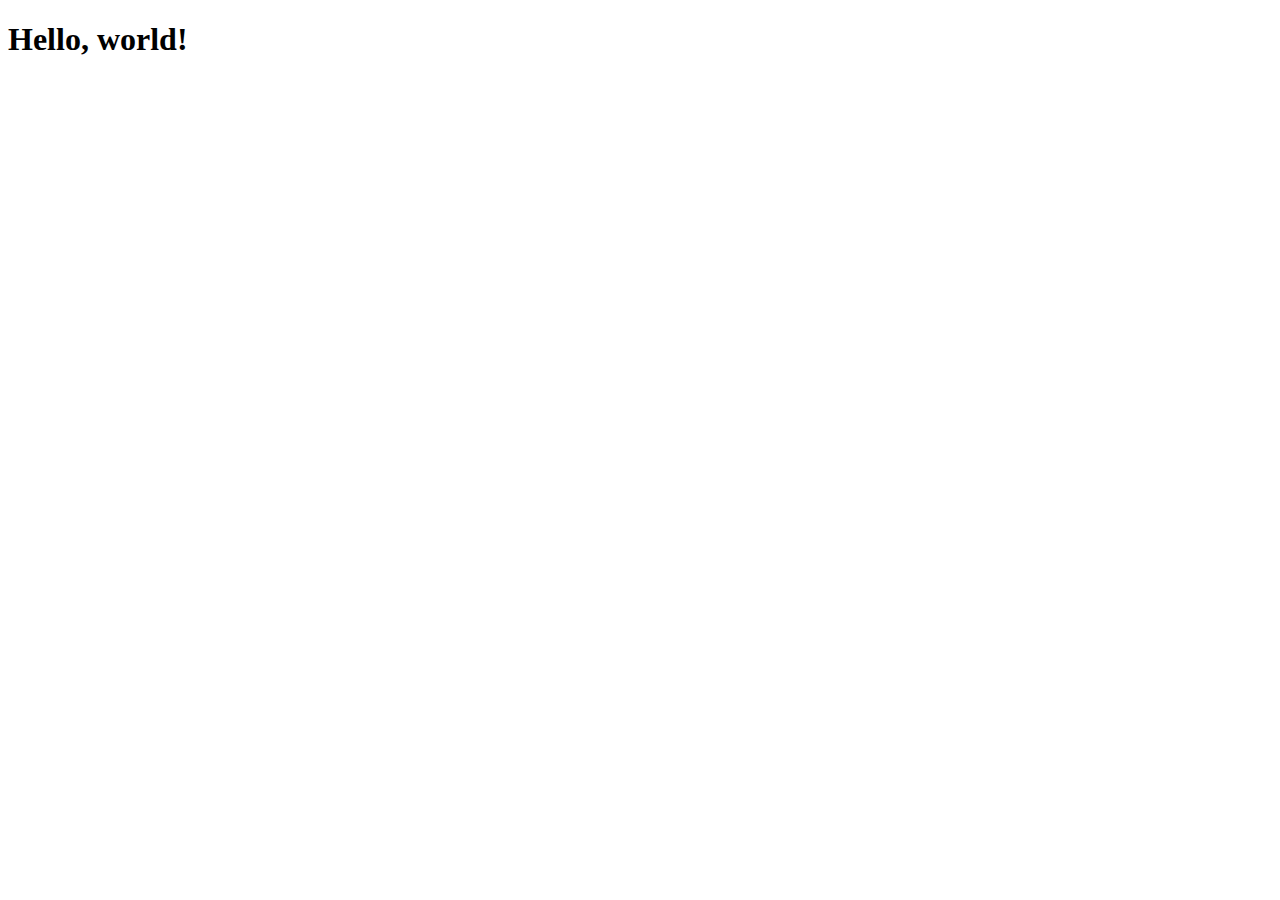
==== index.html @ e84c72ad "Create index.html" ====
<!DOCTYPE html>
<html lang="en">
  <head>
    <!-- Required meta tags -->
    <meta charset="utf-8">
    <meta name="viewport" content="width=device-width, initial-scale=1, shrink-to-fit=no">

    <!-- Bootstrap CSS -->
    <link rel="stylesheet" href="https://maxcdn.bootstrapcdn.com/bootstrap/4.0.0-alpha.6/css/bootstrap.min.css" integrity="sha384-rwoIResjU2yc3z8GV/NPeZWAv56rSmLldC3R/AZzGRnGxQQKnKkoFVhFQhNUwEyJ" crossorigin="anonymous">
  </head>
  <body>
    <h1>Hello, world!</h1>

    <!-- jQuery first, then Tether, then Bootstrap JS. -->
    <script src="https://code.jquery.com/jquery-3.1.1.slim.min.js" integrity="sha384-A7FZj7v+d/sdmMqp/nOQwliLvUsJfDHW+k9Omg/a/EheAdgtzNs3hpfag6Ed950n" crossorigin="anonymous"></script>
    <script src="https://cdnjs.cloudflare.com/ajax/libs/tether/1.4.0/js/tether.min.js" integrity="sha384-DztdAPBWPRXSA/3eYEEUWrWCy7G5KFbe8fFjk5JAIxUYHKkDx6Qin1DkWx51bBrb" crossorigin="anonymous"></script>
    <script src="https://maxcdn.bootstrapcdn.com/bootstrap/4.0.0-alpha.6/js/bootstrap.min.js" integrity="sha384-vBWWzlZJ8ea9aCX4pEW3rVHjgjt7zpkNpZk+02D9phzyeVkE+jo0ieGizqPLForn" crossorigin="anonymous"></script>
  </body>
</html>
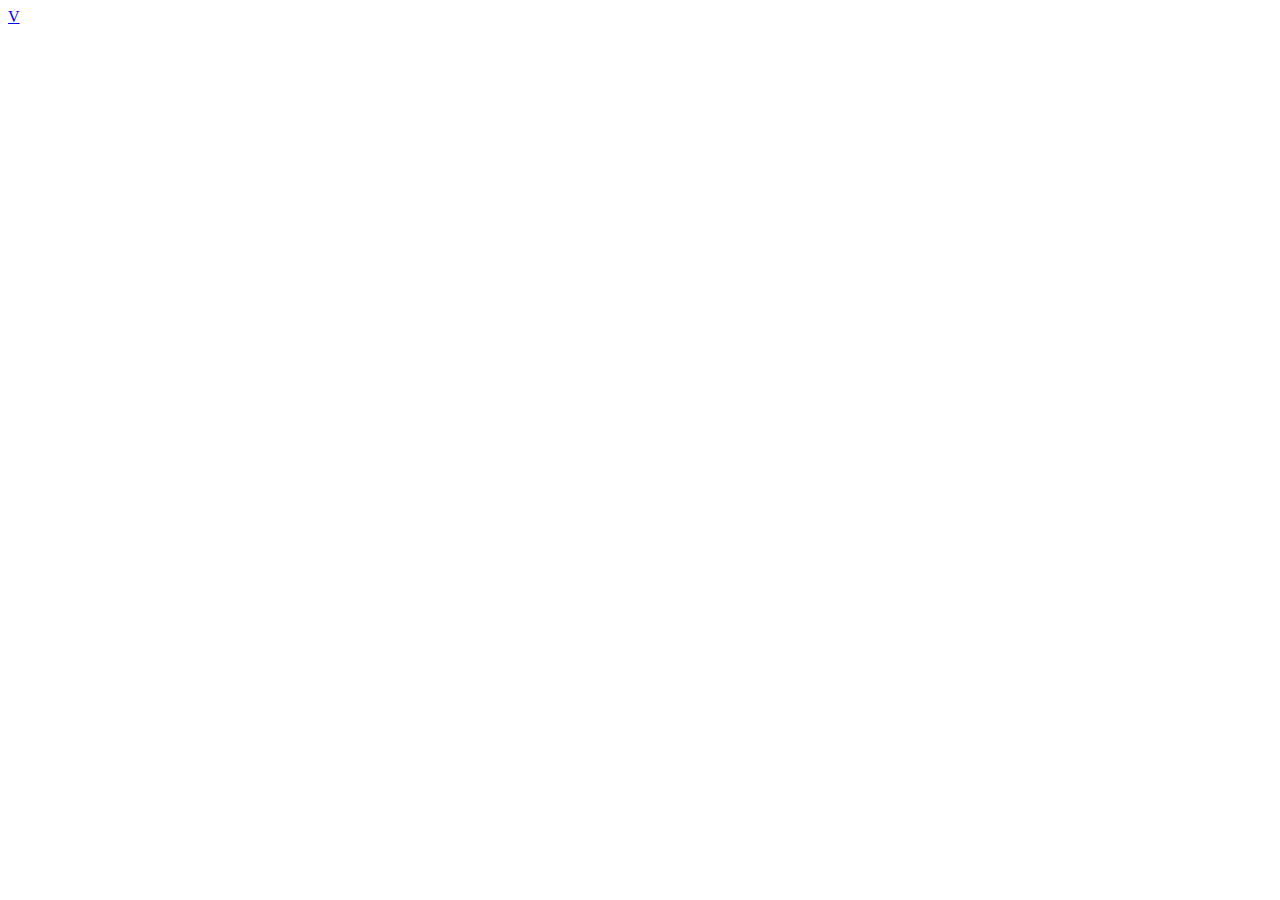
==== commit 1d70b57a: "Update index.html" ====
--- a/index.html
+++ b/index.html
@@ -9,7 +9,11 @@
     <link rel="stylesheet" href="https://maxcdn.bootstrapcdn.com/bootstrap/4.0.0-alpha.6/css/bootstrap.min.css" integrity="sha384-rwoIResjU2yc3z8GV/NPeZWAv56rSmLldC3R/AZzGRnGxQQKnKkoFVhFQhNUwEyJ" crossorigin="anonymous">
   </head>
   <body>
-    <h1>Hello, world!</h1>
+    <div class="container">
+  <nav class="navbar navbar-toggleable-md navbar-light bg-faded">
+    <a class="navbar-brand" href="#">V</a>
+  </nav>
+</div>
 
     <!-- jQuery first, then Tether, then Bootstrap JS. -->
     <script src="https://code.jquery.com/jquery-3.1.1.slim.min.js" integrity="sha384-A7FZj7v+d/sdmMqp/nOQwliLvUsJfDHW+k9Omg/a/EheAdgtzNs3hpfag6Ed950n" crossorigin="anonymous"></script>
